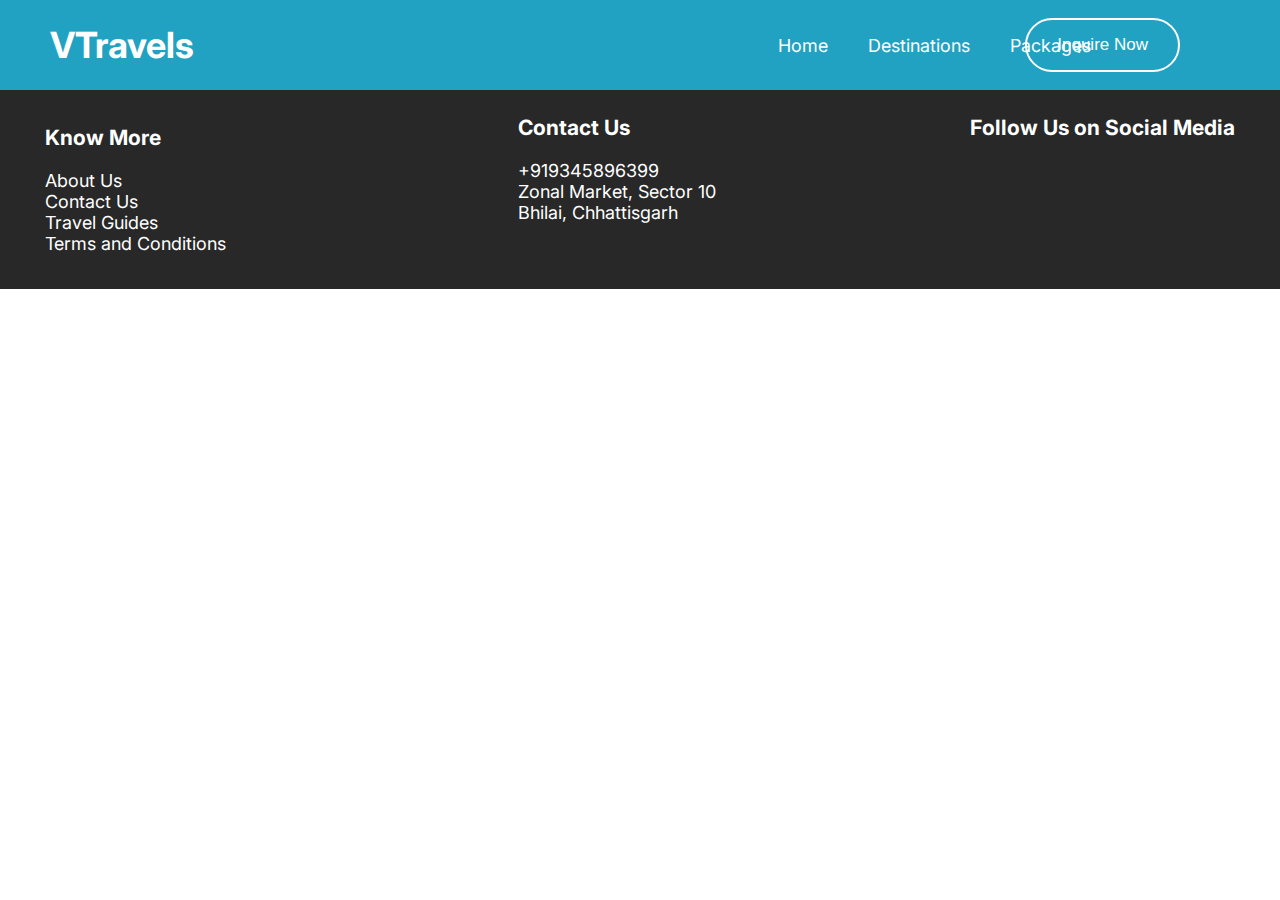
==== destinations.html @ e8db33ee "first" ====
<!DOCTYPE html>
<html lang="en">
  <head>
    <meta charset="UTF-8" />
    <meta http-equiv="X-UA-Compatible" content="IE=edge" />
    <meta name="viewport" content="width=device-width, initial-scale=1.0" />
    <title>Destination</title>
    <link rel="preconnect" href="https://fonts.googleapis.com" />
    <link rel="preconnect" href="https://fonts.gstatic.com" crossorigin />
    <link
      href="https://fonts.googleapis.com/css2?family=Inter:wght@400;500;600;700;800&display=swap"
      rel="stylesheet"
    />

    <link
      rel="stylesheet"
      href="https://cdnjs.cloudflare.com/ajax/libs/font-awesome/6.0.0-beta2/css/all.min.css"
      integrity="sha512-YWzhKL2whUzgiheMoBFwW8CKV4qpHQAEuvilg9FAn5VJUDwKZZxkJNuGM4XkWuk94WCrrwslk8yWNGmY1EduTA=="
      crossorigin="anonymous"
      referrerpolicy="no-referrer"
    />
    <link rel="stylesheet" href="style.css" />
  </head>
  <body>
    <header>
     <a href="index.html"> <h1 class="logo">VTravels</h1></a>

      <nav>
        <ul>
          <a href="/index.html" ><li>Home</li> </a>
          <a href="destinations.html" target="_blank"><li>Destinations</li></a>
          <a href="#" target="_blank"><li>Packages</li></a>
        </ul>
      </nav>
      <button class="inquire">
        <a href="contact.html" >Inquire Now</a>
      </button>



    </header>

  
    <footer>
      <div class="know-more">
        <h3>Know More</h3>

        <ul>
          <li>About Us</li>
          <li>Contact Us</li>
          <li>Travel Guides</li>
          <li>Terms and Conditions</li>
        </ul>
      </div>

      <div class="address">
        <h3>Contact Us</h3>
        <p>+919345896399</p>
        <p>Zonal Market, Sector 10</p>
        <p>Bhilai, Chhattisgarh</p>
      </div>

      <div class="social-media">
        <h3>Follow Us on Social Media</h3>
        <i class="fa-brands fa-2x fa-facebook"></i>
        <i class="fa-brands fa-2x fa-twitter"></i>
        <i class="fa-brands fa-2x fa-youtube"></i>
        <i class="fa-brands fa-2x fa-instagram"></i>
      </div>
    </footer>
  </body>
</html>
---- style.css ----
* {
  margin: 0;
  padding: 0;
  box-sizing: border-box;
}

body {
  font-family: "Inter", sans-serif;
  font-size: 18px;
}
a {
  text-decoration: none;
  color: inherit;
}
ul {
  list-style-type: none;
}

button{
  border: none;
}

/* Header Section */
header {
  background-color: rgb(34, 162, 194);
  display: flex;
  justify-content: space-between;
  align-items: center;
  min-height: 90px;
  color: white;
  width: 100%;
}

header, footer{
  width: 100%;
}

.logo {
  margin: 0 50px;
}

header ul {
  display: flex;
  justify-content: space-between;
}

header li {
  padding: 0 20px;
  transition: 1s scale ease ;
}

header li:hover {
    transform: scale(1.2);
    /* background-color: rgb(140, 187, 199); */
}

nav {
  margin-right: -600px;
}

.inquire {
  padding: 15px 30px;
  margin-right: 100px;
  /* background-color: #186411; */
  background-color: transparent;
  color: white;
  border: 2px solid white;
  border-radius: 30px;
  font-size: 17px;
}

/* End Header Section  */

/* Main Section */
.wrapper,
.wrapper-2 {
  display: flex;
  width: 100%;
}

.main-text,
.main-img {
  flex: 1;
}

.main {
  margin: 30px 20px;
}

.main-text {
  font-size: 60px;
  margin: auto;
  text-align: center;
}

.main-text span {
  color: rgb(34, 162, 194);
}

/* Main Section End */

/* Tour Section Start */

.tours {
  text-align: center;
  margin-top: 50px;
  font-size: 35px;
  /* margin-bottom: 200px; */
}

.tours-title{
    margin-bottom: 50px;
}

.card {
  display: flex;
  font-size: 18px;
  border: 1px solid black;
  max-width: 1100px;
  margin: auto;
  margin-bottom: 100px;
  margin-top: 25px;
  max-height: 302px;
  border-radius: 25px;
  box-shadow: 5px 5px 5px #b3b3b3;
  box-shadow: 5px 9px 8px -7px rgba(0, 0, 0, 0.589);
  
}

.card img {
    height: 300px;
    border-radius: 25px;
    border-top-right-radius: 0;
    border-bottom-right-radius: 0;
    overflow: hidden;
}

.card-title {
  grid-area: c-title;
}
.col-1 {
  grid-area: c-1;
}
.col-2 {
  grid-area: c-2;
}

.info {
  display: grid;
  width: 100%;
  grid-template-areas:
    "c-title c-title "
    "c-1 c-2";
}

.info h2 {
  margin-top: 10px;
}

.info .btn {
  padding: 10px 20px;
  background-color: rgb(34, 162, 194);
  color: white;
  font-size: 16px;
  margin: 20px;
}
/* Tour Section End */

/* Footer Section */

footer{
    width: 100%;
    background-color: #282828;
    color: white;
    display: flex;
    padding: 25px;
}

.know-more, .address{
    flex: 1;
}

.know-more{
    padding: 10px 20px;
}

footer h3{
    margin-bottom: 20px;
}

.social-media{
    margin-right: 20px;
}

.social-media i{
    margin: 0 10px;
}


/* Footer Section End */


@media screen and (max-width: 768px) {
footer{
  display: flex;
  flex-direction: column;
}
}


/* Contact Page */

form { max-width:420px; margin:50px auto; }

.feedback-input {
  color:black;
  font-family: Helvetica, Arial, sans-serif;
  font-weight:500;
  font-size: 18px;
  border-radius: 5px;
  line-height: 22px;
  background-color: transparent;
  border:2px solid  rgb(34, 162, 194);
  transition: all 0.3s;
  padding: 13px;
  margin-bottom: 15px;
  width:100%;
  box-sizing: border-box;
  outline:0;
}

.feedback-input:focus { border:2px solid #2cda1c; }

textarea {
  height: 150px;
  line-height: 150%;
  resize:vertical;
}

[type="submit"] {
  width: 100%;
  background: rgb(34, 162, 194);
  border-radius:5px;
  border:0;
  cursor:pointer;
  color:white;
  font-size:24px;
  padding-top:10px;
  padding-bottom:10px;
  transition: all 0.3s;
  margin-top:-4px;
  font-weight:700;
}
[type="submit"]:hover { background:#4ec220; }

/* Contact Page Design */
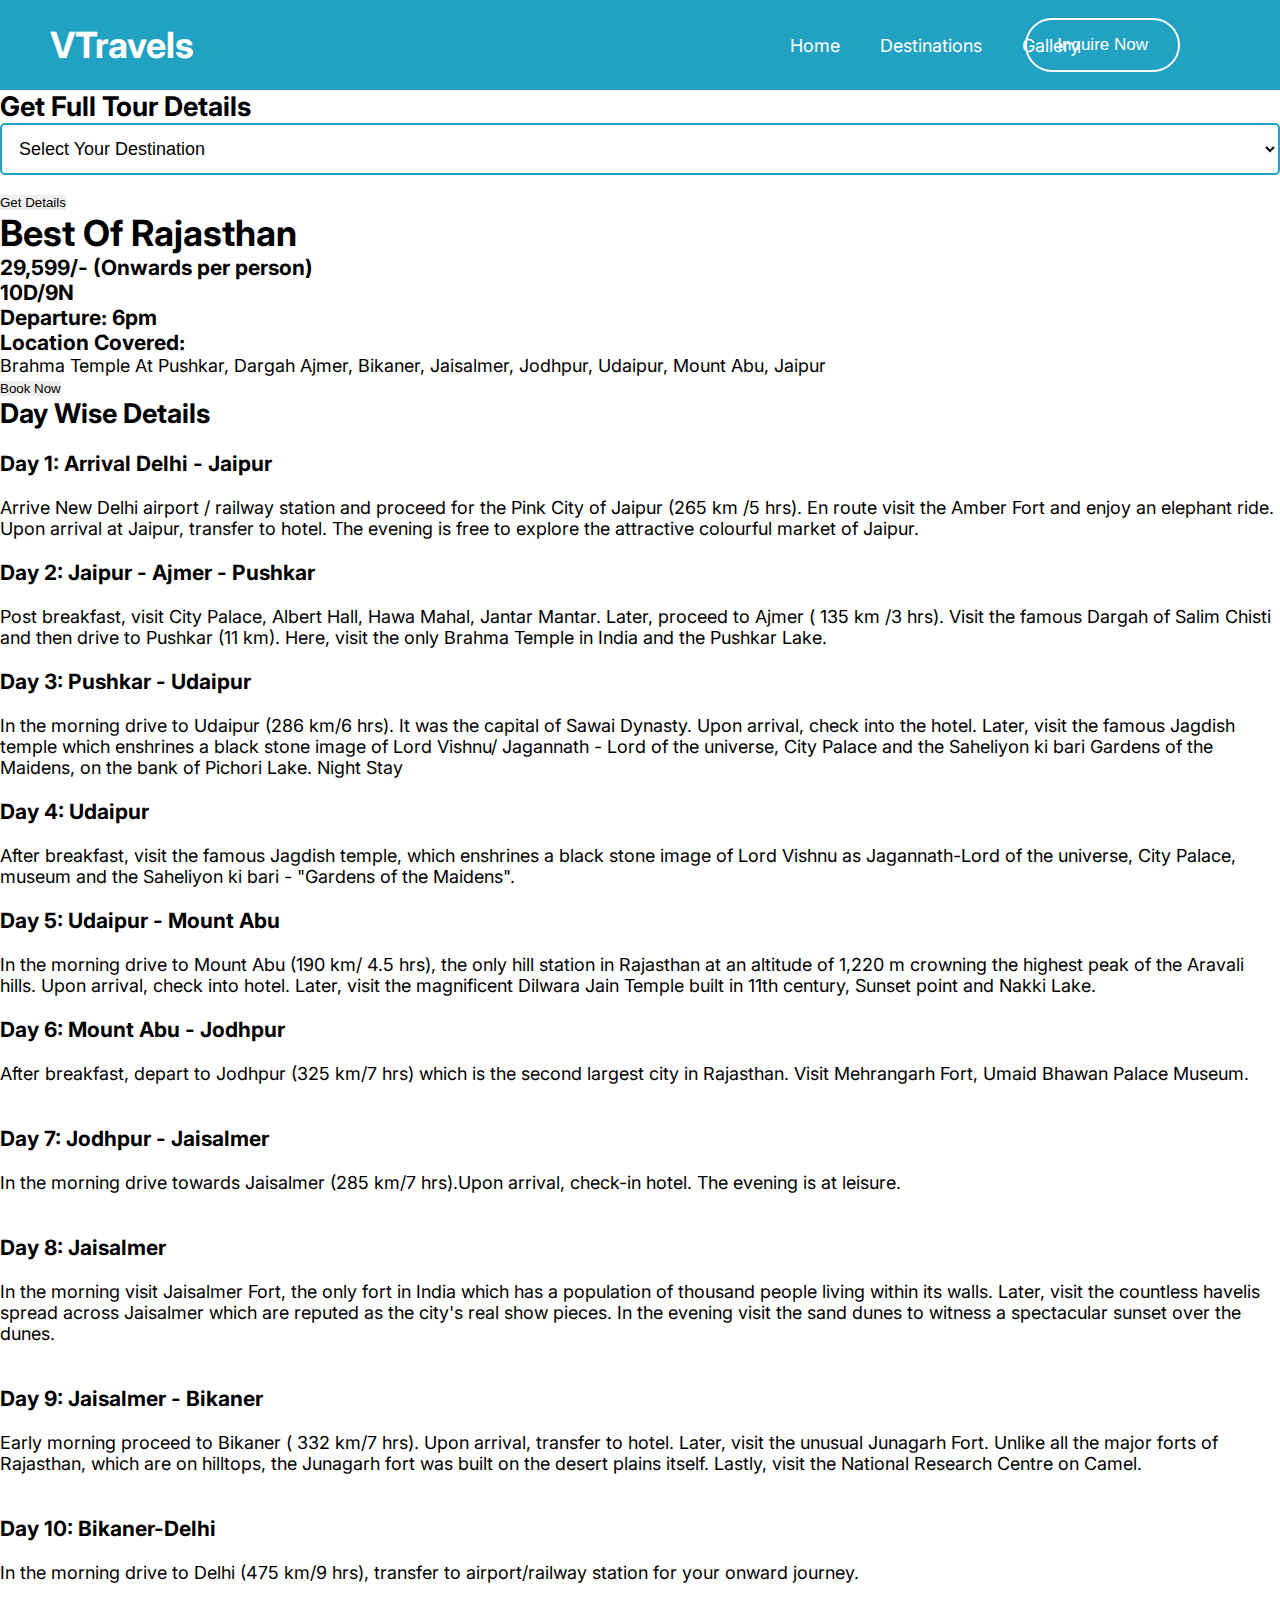
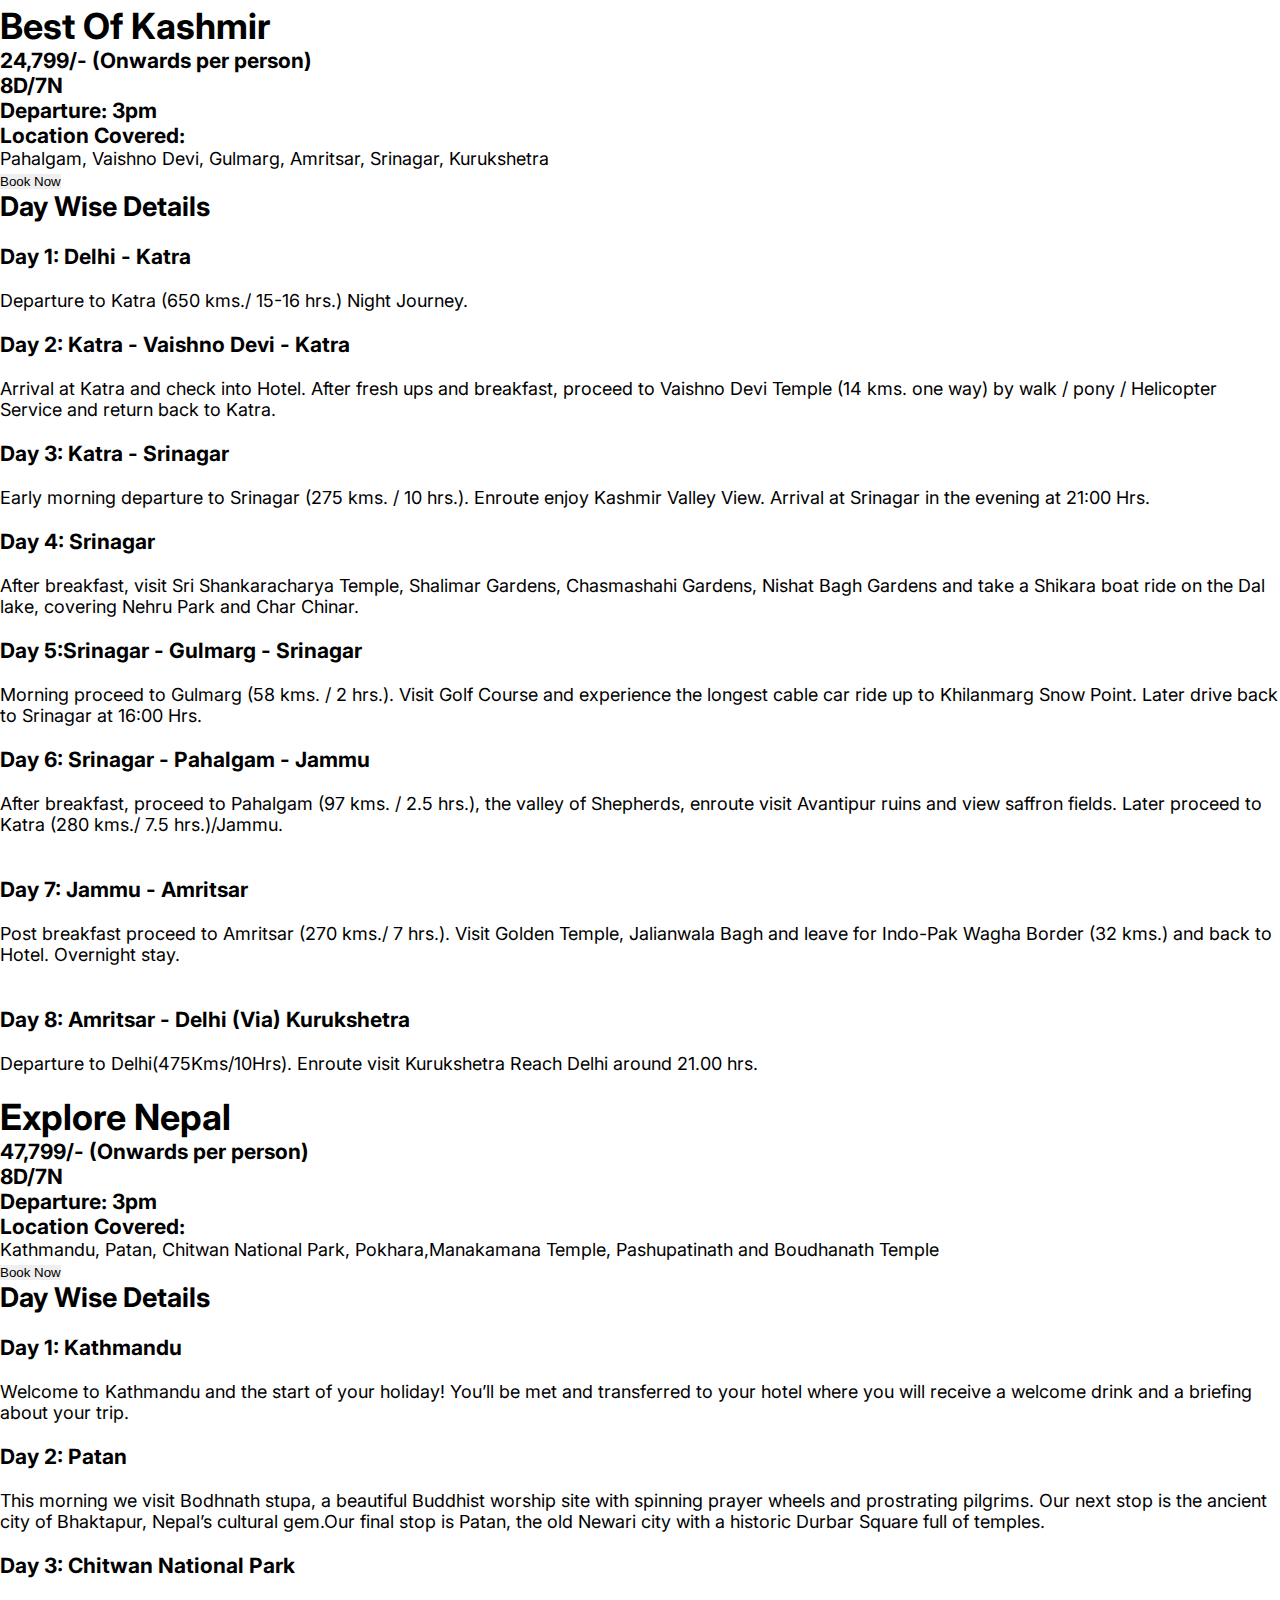
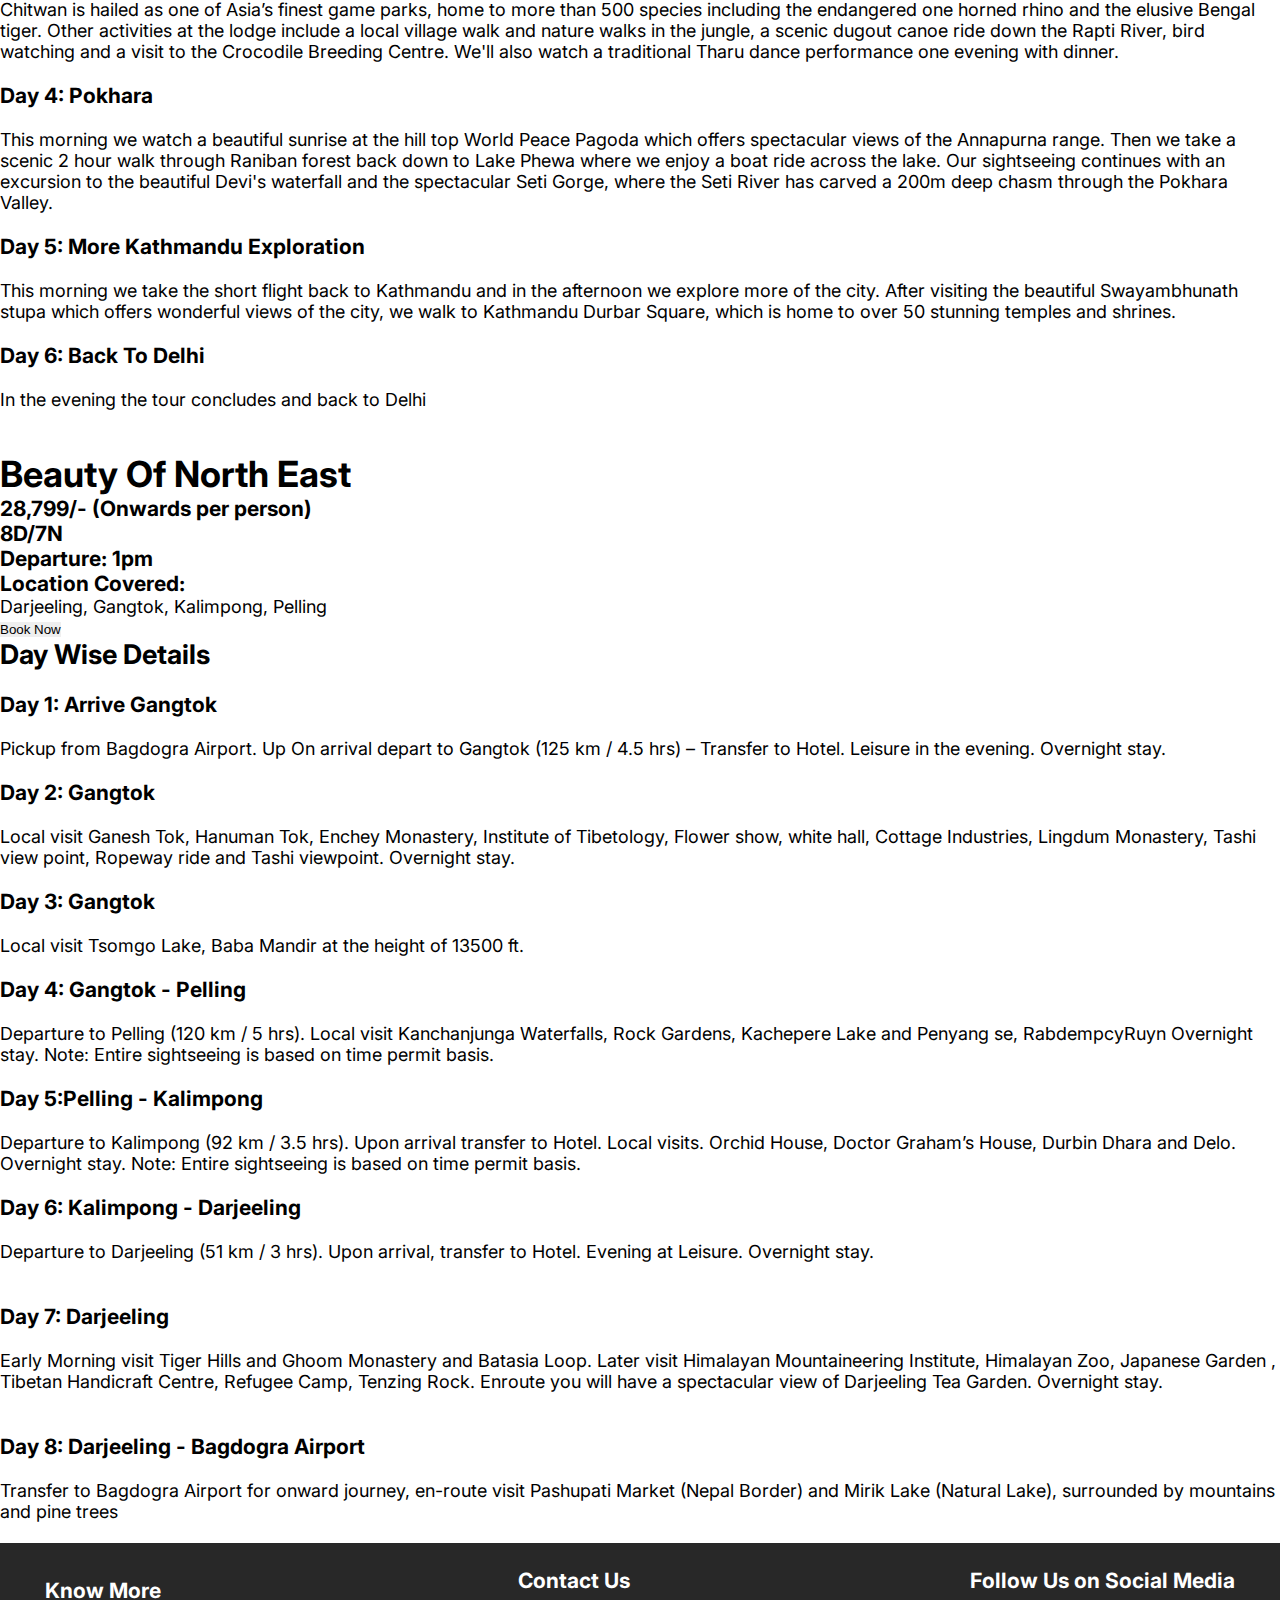
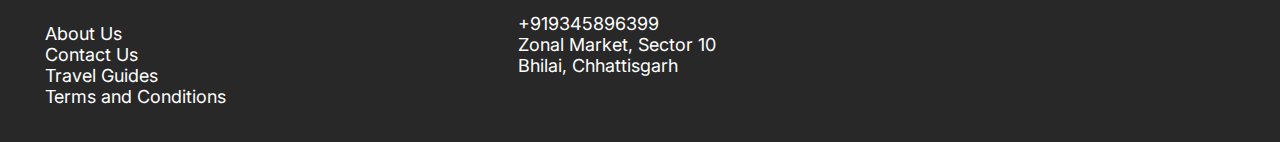
==== commit 0df7e0b5: "final" ====
--- a/destinations.html
+++ b/destinations.html
@@ -23,31 +23,431 @@
   </head>
   <body>
     <header>
-     <a href="index.html"> <h1 class="logo">VTravels</h1></a>
+      <a href="index.html"> <h1 class="logo">VTravels</h1></a>
 
       <nav>
         <ul>
-          <a href="/index.html" ><li>Home</li> </a>
-          <a href="destinations.html" target="_blank"><li>Destinations</li></a>
-          <a href="#" target="_blank"><li>Packages</li></a>
+          <a href="/index.html"><li>Home</li> </a>
+          <a href="./destinations.html" "><li>Destinations</li></a>
+          <a href="./gallery.html" "><li>Gallery</li></a>
         </ul>
       </nav>
       <button class="inquire">
-        <a href="contact.html" >Inquire Now</a>
+        <a href="./contact.html">Inquire Now</a>
       </button>
-
-
-
     </header>
 
-  
+    <main id="destination">
+      <h2 class="center">Get Full Tour Details</h2>
+      <div class="selector">
+        <select
+          name=""
+          id="selectDestination"
+          class="feedback-input destination"
+        >
+          <option value="Select">Select Your Destination</option>
+          <option value="Rajasthan">Rajasthan</option>
+          <option value="Kashmir">Kashmir</option>
+          <option value="Nepal">Nepal</option>
+          <option value="North East">North East</option>
+        </select>
+        <button class="btn" onclick="destination()">Get Details</button>
+      </div>
+    </main>
+
+    <section class="hidden" id="rajasthan">
+      <h1 class="center d-title">Best Of Rajasthan</h1>
+
+      <div class="info-wrapper">
+        <div class="d-left">
+          <div class="d-price-card">
+            <h3>
+              <i class="fa-solid fa-indian-rupee-sign"></i> 29,599/- (Onwards
+              per person)
+            </h3>
+            <h3><i class="fa-solid fa-calendar-days"></i> 10D/9N</h3>
+            <h3><i class="fa-solid fa-plane-departure"></i>Departure: 6pm</h3>
+            <h3>
+              <i class="fa-solid fa-location-dot"></i>
+
+              Location Covered:
+            </h3>
+            <p>
+              Brahma Temple At Pushkar, Dargah Ajmer, Bikaner, Jaisalmer,
+              Jodhpur, Udaipur, Mount Abu, Jaipur
+            </p>
+
+            <button id="d-order">Book Now</button>
+          </div>
+        </div>
+
+        <div class="d-right">
+          <h2 class="centerr">Day Wise Details</h2>
+          <br />
+          <h3>Day 1: Arrival Delhi - Jaipur</h3>
+          <br />
+          <p>
+            Arrive New Delhi airport / railway station and proceed for the Pink
+            City of Jaipur (265 km /5 hrs). En route visit the Amber Fort and
+            enjoy an elephant ride. Upon arrival at Jaipur, transfer to hotel.
+            The evening is free to explore the attractive colourful market of
+            Jaipur.
+          </p>
+          <br />
+          <h3>Day 2: Jaipur - Ajmer - Pushkar</h3>
+          <br />
+          <p>
+            Post breakfast, visit City Palace, Albert Hall, Hawa Mahal, Jantar
+            Mantar. Later, proceed to Ajmer ( 135 km /3 hrs). Visit the famous
+            Dargah of Salim Chisti and then drive to Pushkar (11 km). Here,
+            visit the only Brahma Temple in India and the Pushkar Lake.
+          </p>
+          <br />
+          <h3>Day 3: Pushkar - Udaipur</h3>
+          <br />
+          <p>
+            In the morning drive to Udaipur (286 km/6 hrs). It was the capital
+            of Sawai Dynasty. Upon arrival, check into the hotel. Later, visit
+            the famous Jagdish temple which enshrines a black stone image of
+            Lord Vishnu/ Jagannath - Lord of the universe, City Palace and the
+            Saheliyon ki bari Gardens of the Maidens, on the bank of Pichori
+            Lake. Night Stay
+          </p>
+          <br />
+          <h3>Day 4: Udaipur</h3>
+          <br />
+          <p>
+            After breakfast, visit the famous Jagdish temple, which enshrines a
+            black stone image of Lord Vishnu as Jagannath-Lord of the universe,
+            City Palace, museum and the Saheliyon ki bari - "Gardens of the
+            Maidens".
+          </p>
+          <br />
+
+          <h3>Day 5: Udaipur - Mount Abu</h3>
+          <br />
+
+          <p>
+            In the morning drive to Mount Abu (190 km/ 4.5 hrs), the only hill
+            station in Rajasthan at an altitude of 1,220 m crowning the highest
+            peak of the Aravali hills. Upon arrival, check into hotel. Later,
+            visit the magnificent Dilwara Jain Temple built in 11th century,
+            Sunset point and Nakki Lake.
+          </p>
+          <br />
+
+          <h3>Day 6: Mount Abu - Jodhpur</h3>
+          <br />
+          <p>
+            After breakfast, depart to Jodhpur (325 km/7 hrs) which is the
+            second largest city in Rajasthan. Visit Mehrangarh Fort, Umaid
+            Bhawan Palace Museum.
+          </p>
+          <br />
+
+          <br />
+          <h3>Day 7: Jodhpur - Jaisalmer</h3>
+          <br />
+          <p>
+            In the morning drive towards Jaisalmer (285 km/7 hrs).Upon arrival,
+            check-in hotel. The evening is at leisure.
+          </p>
+          <br />
+
+          <br />
+          <h3>Day 8: Jaisalmer</h3>
+          <br />
+          <p>
+            In the morning visit Jaisalmer Fort, the only fort in India which
+            has a population of thousand people living within its walls. Later,
+            visit the countless havelis spread across Jaisalmer which are
+            reputed as the city's real show pieces. In the evening visit the
+            sand dunes to witness a spectacular sunset over the dunes.
+          </p>
+          <br />
+
+          <br />
+          <h3>Day 9: Jaisalmer - Bikaner</h3>
+          <br />
+          <p>
+            Early morning proceed to Bikaner ( 332 km/7 hrs). Upon arrival,
+            transfer to hotel. Later, visit the unusual Junagarh Fort. Unlike
+            all the major forts of Rajasthan, which are on hilltops, the
+            Junagarh fort was built on the desert plains itself. Lastly, visit
+            the National Research Centre on Camel.
+          </p>
+          <br />
+
+          <br />
+          <h3>Day 10: Bikaner-Delhi</h3>
+          <br />
+          <p>
+            In the morning drive to Delhi (475 km/9 hrs), transfer to
+            airport/railway station for your onward journey.
+          </p>
+          <br />
+        </div>
+      </div>
+    </section>
+
+    <section class="hidden" id="kashmir">
+      <h1 class="center d-title">Best Of Kashmir</h1>
+
+      <div class="info-wrapper">
+        <div class="d-left">
+          <div class="d-price-card">
+            <h3>
+              <i class="fa-solid fa-indian-rupee-sign"></i> 24,799/- (Onwards
+              per person)
+            </h3>
+            <h3><i class="fa-solid fa-calendar-days"></i> 8D/7N</h3>
+            <h3><i class="fa-solid fa-plane-departure"></i>Departure: 3pm</h3>
+            <h3>
+              <i class="fa-solid fa-location-dot"></i>
+
+              Location Covered:
+            </h3>
+            <p>
+              Pahalgam, Vaishno Devi, Gulmarg, Amritsar, Srinagar, Kurukshetra 
+            </p>
+
+            <button id="d-order">Book Now</button>
+          </div>
+        </div>
+
+        <div class="d-right">
+          <h2 class="centerr">Day Wise Details</h2>
+          <br />
+          <h3>Day 1: Delhi - Katra</h3>
+          <br />
+          <p>
+            Departure to Katra (650 kms./ 15-16 hrs.) Night Journey. 
+          </p>
+          <br />
+          <h3>Day 2: Katra - Vaishno Devi - Katra</h3>
+          <br />
+          <p>
+            Arrival at Katra and check into Hotel. After fresh ups and breakfast, proceed to Vaishno Devi Temple (14 kms. one way) by walk / pony / Helicopter Service and return back to Katra. 
+          </p>
+          <br />
+          <h3>Day 3: Katra - Srinagar</h3>
+          <br />
+          <p>
+            Early morning departure to Srinagar (275 kms. / 10 hrs.). Enroute enjoy Kashmir Valley View. Arrival at Srinagar in the evening at 21:00 Hrs. 
+          </p>
+          <br />
+          <h3>Day 4: Srinagar</h3>
+          <br />
+          <p>
+            After breakfast, visit Sri Shankaracharya Temple, Shalimar Gardens, Chasmashahi Gardens, Nishat Bagh Gardens and take a Shikara boat ride on the Dal lake, covering Nehru Park and Char Chinar. 
+          </p>
+          <br />
+
+          <h3>Day 5:Srinagar - Gulmarg - Srinagar</h3>
+          <br />
+
+          <p>
+            Morning proceed to Gulmarg (58 kms. / 2 hrs.). Visit Golf Course and experience the longest cable car ride up to Khilanmarg Snow Point. Later drive back to Srinagar at 16:00 Hrs. 
+          </p>
+          <br />
+
+          <h3>Day 6: Srinagar - Pahalgam - Jammu</h3>
+          <br />
+          <p>
+            After breakfast, proceed to Pahalgam (97 kms. / 2.5 hrs.), the valley of Shepherds, enroute visit Avantipur ruins and view saffron fields. Later proceed to Katra (280 kms./ 7.5 hrs.)/Jammu. 
+          </p>
+          <br />
+
+          <br />
+          <h3>Day 7: Jammu - Amritsar</h3>
+          <br />
+          <p>
+            Post breakfast proceed to Amritsar (270 kms./ 7 hrs.). Visit Golden Temple, Jalianwala Bagh and leave for Indo-Pak Wagha Border (32 kms.) and back to Hotel. Overnight stay. 
+          </p>
+          <br />
+
+          <br />
+          <h3>Day 8: Amritsar - Delhi (Via) Kurukshetra</h3>
+          <br />
+          <p>
+            Departure to Delhi(475Kms/10Hrs). Enroute visit Kurukshetra Reach Delhi around 21.00 hrs. 
+          </p>
+          <br />
+
+        </div>
+      </div>
+    </section>
+<!-- nepal -->
+    <section class="hidden" id="nepal">
+      <h1 class="center d-title">Explore Nepal</h1>
+
+      <div class="info-wrapper">
+        <div class="d-left">
+          <div class="d-price-card">
+            <h3>
+              <i class="fa-solid fa-indian-rupee-sign"></i> 47,799/- (Onwards
+              per person)
+            </h3>
+            <h3><i class="fa-solid fa-calendar-days"></i> 8D/7N</h3>
+            <h3><i class="fa-solid fa-plane-departure"></i>Departure: 3pm</h3>
+            <h3>
+              <i class="fa-solid fa-location-dot"></i>
+
+              Location Covered:
+            </h3>
+            <p>
+              Kathmandu, Patan, Chitwan National Park,   Pokhara,Manakamana Temple, Pashupatinath and Boudhanath Temple
+
+        
+            </p>
+
+            <button id="d-order">Book Now</button>
+          </div>
+        </div>
+
+        <div class="d-right">
+          <h2 class="centerr">Day Wise Details</h2>
+          <br />
+          <h3>Day 1: Kathmandu</h3>
+          <br />
+          <p>
+           Welcome to Kathmandu and the start of your holiday! You’ll be met and transferred to your hotel where you will receive a welcome drink and a briefing about your trip. 
+          </p>
+          <br />
+          <h3>Day 2: Patan</h3>
+          <br />
+          <p>
+            This morning we visit Bodhnath stupa, a beautiful Buddhist worship site with spinning prayer wheels and prostrating pilgrims. Our next stop is the ancient city of Bhaktapur, Nepal’s cultural gem.Our final stop is Patan, the old Newari city with a historic Durbar Square full of temples.   </p>
+          <br />
+          <h3>Day 3: Chitwan National Park</h3>
+          <br />
+          <p>
+            Chitwan is hailed as one of Asia’s finest game parks, home to more than 500 species including the endangered one horned rhino and the elusive Bengal tiger. Other activities at the lodge include a local village walk and nature walks in the jungle, a scenic dugout canoe ride down the Rapti River, bird watching and a visit to the Crocodile Breeding Centre. We'll also watch a traditional Tharu dance performance one evening with dinner.   </p>
+          <br />
+          <h3>Day 4: Pokhara</h3>
+          <br />
+          <p>
+            
+This morning we watch a beautiful sunrise at the hill top World Peace Pagoda which offers spectacular views of the Annapurna range. Then we take a scenic 2 hour walk through Raniban forest back down to Lake Phewa where we enjoy a boat ride across the lake. Our sightseeing continues with an excursion to the beautiful Devi's waterfall and the spectacular Seti Gorge, where the Seti River has carved a 200m deep chasm through the Pokhara Valley. 
+              </p>
+          <br />
+
+          <h3>Day 5: More Kathmandu Exploration</h3>
+          <br />
+
+          <p>
+          This morning we take the short flight back to Kathmandu and in the afternoon we explore more of the city. After visiting the beautiful Swayambhunath stupa which offers wonderful views of the city, we walk to Kathmandu Durbar Square, which is home to over 50 stunning temples and shrines.   </p>
+          <br />
+
+          <h3>Day 6: Back To Delhi</h3>
+          <br />
+          <p>
+            In the evening the tour concludes and back to Delhi
+          </p>
+          <br />
+
+          <br />
+         
+
+        </div>
+      </div>
+    </section>
+
+
+    <!-- North East -->
+    <section class="hidden" id="northeast">
+      <h1 class="center d-title">Beauty Of North East</h1>
+
+      <div class="info-wrapper">
+        <div class="d-left">
+          <div class="d-price-card">
+            <h3>
+              <i class="fa-solid fa-indian-rupee-sign"></i> 28,799/- (Onwards
+              per person)
+            </h3>
+            <h3><i class="fa-solid fa-calendar-days"></i> 8D/7N</h3>
+            <h3><i class="fa-solid fa-plane-departure"></i>Departure: 1pm</h3>
+            <h3>
+              <i class="fa-solid fa-location-dot"></i>
+
+              Location Covered:
+            </h3>
+            <p>
+              Darjeeling, Gangtok, Kalimpong, Pelling 
+            </p>
+
+            <button id="d-order">Book Now</button>
+          </div>
+        </div>
+
+        <div class="d-right">
+          <h2 class="centerr">Day Wise Details</h2>
+          <br />
+          <h3>Day 1: Arrive Gangtok</h3>
+          <br />
+          <p>
+            Pickup from Bagdogra Airport. Up On arrival depart to Gangtok (125 km / 4.5 hrs) – Transfer to Hotel. Leisure in the evening. Overnight stay.
+          </p>
+          <br />
+          <h3>Day 2: Gangtok</h3>
+          <br />
+          <p>
+            Local visit Ganesh Tok, Hanuman Tok, Enchey Monastery, Institute of Tibetology, Flower show, white hall, Cottage Industries, Lingdum Monastery, Tashi view point, Ropeway ride and Tashi viewpoint. Overnight stay. </p>
+          <br />
+          <h3>Day 3: Gangtok</h3>
+          <br />
+          <p>
+            Local visit Tsomgo Lake, Baba Mandir at the height of 13500 ft.          </p>
+          <br />
+          <h3>Day 4: Gangtok - Pelling</h3>
+          <br />
+          <p>
+            Departure to Pelling (120 km / 5 hrs). Local visit Kanchanjunga Waterfalls, Rock Gardens, Kachepere Lake and Penyang se, RabdempcyRuyn Overnight stay. Note: Entire sightseeing is based on time permit basis.
+          </p>
+          <br />
+
+          <h3>Day 5:Pelling - Kalimpong</h3>
+          <br />
+
+          <p>
+            Departure to Kalimpong (92 km / 3.5 hrs). Upon arrival transfer to Hotel. Local visits. Orchid House, Doctor Graham’s House, Durbin Dhara and Delo. Overnight stay. Note: Entire sightseeing is based on time permit basis.
+            </p>
+          <br />
+
+          <h3>Day 6: Kalimpong - Darjeeling</h3>
+          <br />
+          <p>
+            Departure to Darjeeling (51 km / 3 hrs). Upon arrival, transfer to Hotel. Evening at Leisure. Overnight stay.
+          </p>
+          <br />
+
+          <br />
+          <h3>Day 7: Darjeeling</h3>
+          <br />
+          <p>
+            Early Morning visit Tiger Hills and Ghoom Monastery and Batasia Loop. Later visit Himalayan Mountaineering Institute, Himalayan Zoo, Japanese Garden , Tibetan Handicraft Centre, Refugee Camp, Tenzing Rock. Enroute you will have a spectacular view of Darjeeling Tea Garden. Overnight stay. </p>
+          <br />
+
+          <br />
+          <h3>Day 8: Darjeeling - Bagdogra Airport</h3>
+          <br />
+          <p>
+           Transfer to Bagdogra Airport for onward journey, en-route visit Pashupati Market (Nepal Border) and Mirik Lake (Natural Lake), surrounded by mountains and pine trees </p>
+          <br />
+
+        </div>
+      </div>
+    </section>
+
+ 
+
     <footer>
       <div class="know-more">
         <h3>Know More</h3>
 
         <ul>
           <li>About Us</li>
-          <li>Contact Us</li>
+          <li><a href="contact.html" target="_blank">Contact Us</a></li>
           <li>Travel Guides</li>
           <li>Terms and Conditions</li>
         </ul>
@@ -62,11 +462,21 @@
 
       <div class="social-media">
         <h3>Follow Us on Social Media</h3>
-        <i class="fa-brands fa-2x fa-facebook"></i>
-        <i class="fa-brands fa-2x fa-twitter"></i>
-        <i class="fa-brands fa-2x fa-youtube"></i>
-        <i class="fa-brands fa-2x fa-instagram"></i>
+        <a href="https://facebook.com" target="_blank">
+          <i class="fa-brands fa-2x fa-facebook"></i
+        ></a>
+        <a href="https://twitter.com" target="_blank">
+          <i class="fa-brands fa-2x fa-twitter"></i
+        ></a>
+        <a href="https://youtube.com" target="_blank">
+          <i class="fa-brands fa-2x fa-youtube"></i
+        ></a>
+        <a href="https://instagram.com" target="_blank">
+          <i class="fa-brands fa-2x fa-instagram"></i
+        ></a>
       </div>
     </footer>
+
+    <script src="main.js"></script>
   </body>
 </html>
--- a/style.css
+++ b/style.css
@@ -209,6 +209,10 @@
 
 
 /* Contact Page */
+
+#contact h2{
+  text-align: center;
+}
 
 form { max-width:420px; margin:50px auto; }
 
